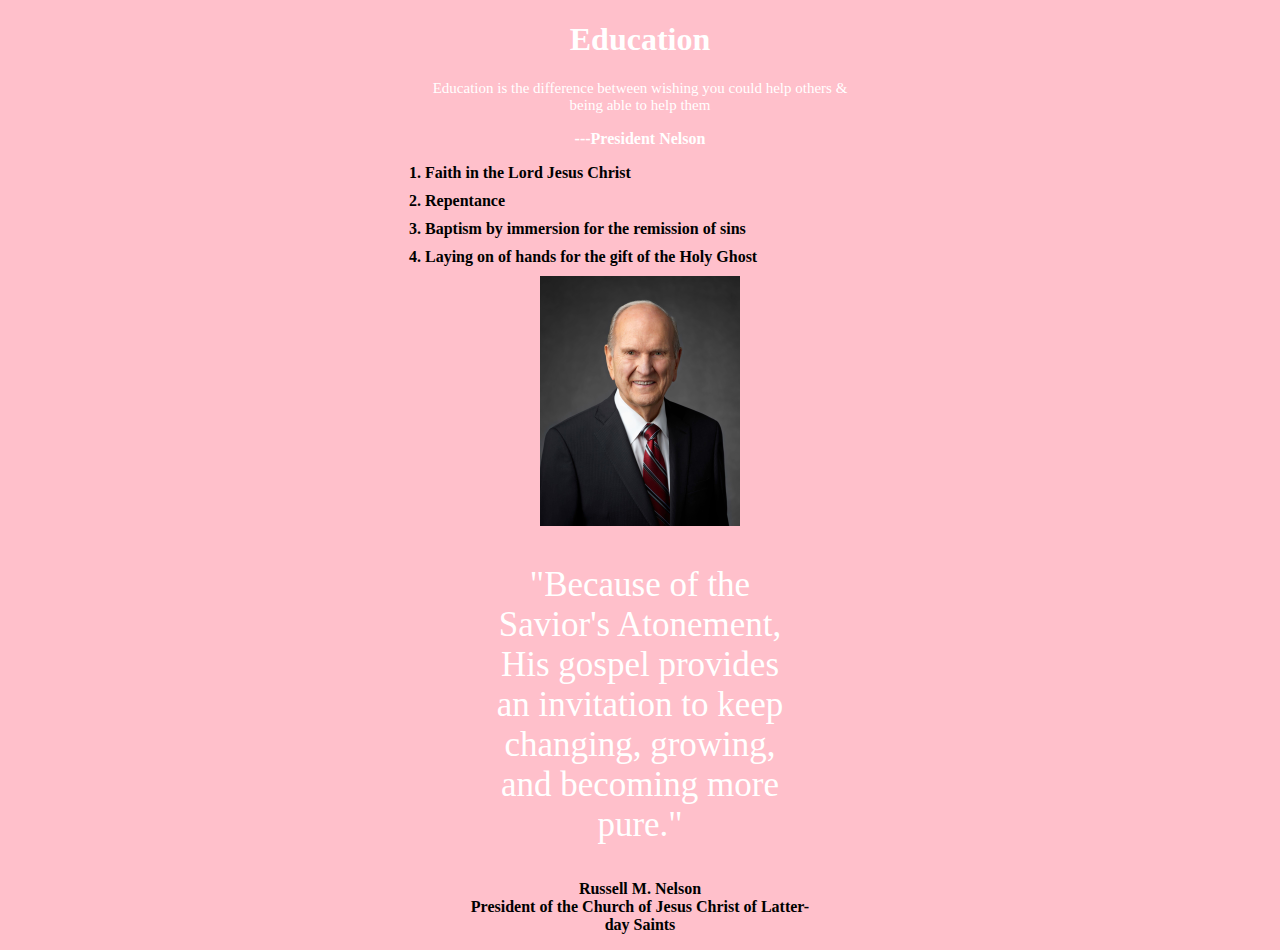
==== index.html @ 59417b49 "init" ====
<!DOCTYPE html>
<html lang="en">
<head>
    <meta charset="UTF-8">
    <meta http-equiv="X-UA-Compatible" content="IE=edge">
    <meta name="viewport" content="width=device-width, initial-scale=1.0">
    <title>President Nelson</title>
    <link type="text/css" rel="stylesheet" href="style.css">
</head>
<body style="text-align: center" bgcolor="pink">
    <header>
        <h1 href="#">Education</h1>
    </header>
    <main>
        <p style="font-size: 15px; color: white;">Education is the difference between wishing you could help others &<br>being able to help them</p>
        <p style="color: white;font-weight: bold;">---President Nelson</p>
        <ol>
            <li>Faith in the Lord Jesus Christ</li>
            <li>Repentance</li>
            <li>Baptism by immersion for the remission of sins</li>
            <li>Laying on of hands for the gift of the Holy Ghost</li>
        </ol>
        <img src="images/President.jpeg" style="width:200px;" alt="President Russell M. Nelson">
        <p style="font-size:35px; color: white; font-family: 'Times New Roman', Times, serif;">"Because of the<br>Savior's Atonement,<br>His gospel provides<br>an invitation to keep<br>changing, growing,<br>and becoming more<br>pure."</p>
        <p style="font-weight: bold;">Russell M. Nelson<br>President of the Church of Jesus Christ of Latter-<br>day Saints</p>
    </main>
</body>
</html>
---- style.css ----
ol {text-align: left; margin: 0 auto; width: 470px;}
ol li {font-weight: bold; margin: 10px 0;}

:root{
    --nav-hover-link-color: black;
}

h1 {
    color:white;
}
    
  h1:hover {
    color: var(--nav-hover-link-color);
  }
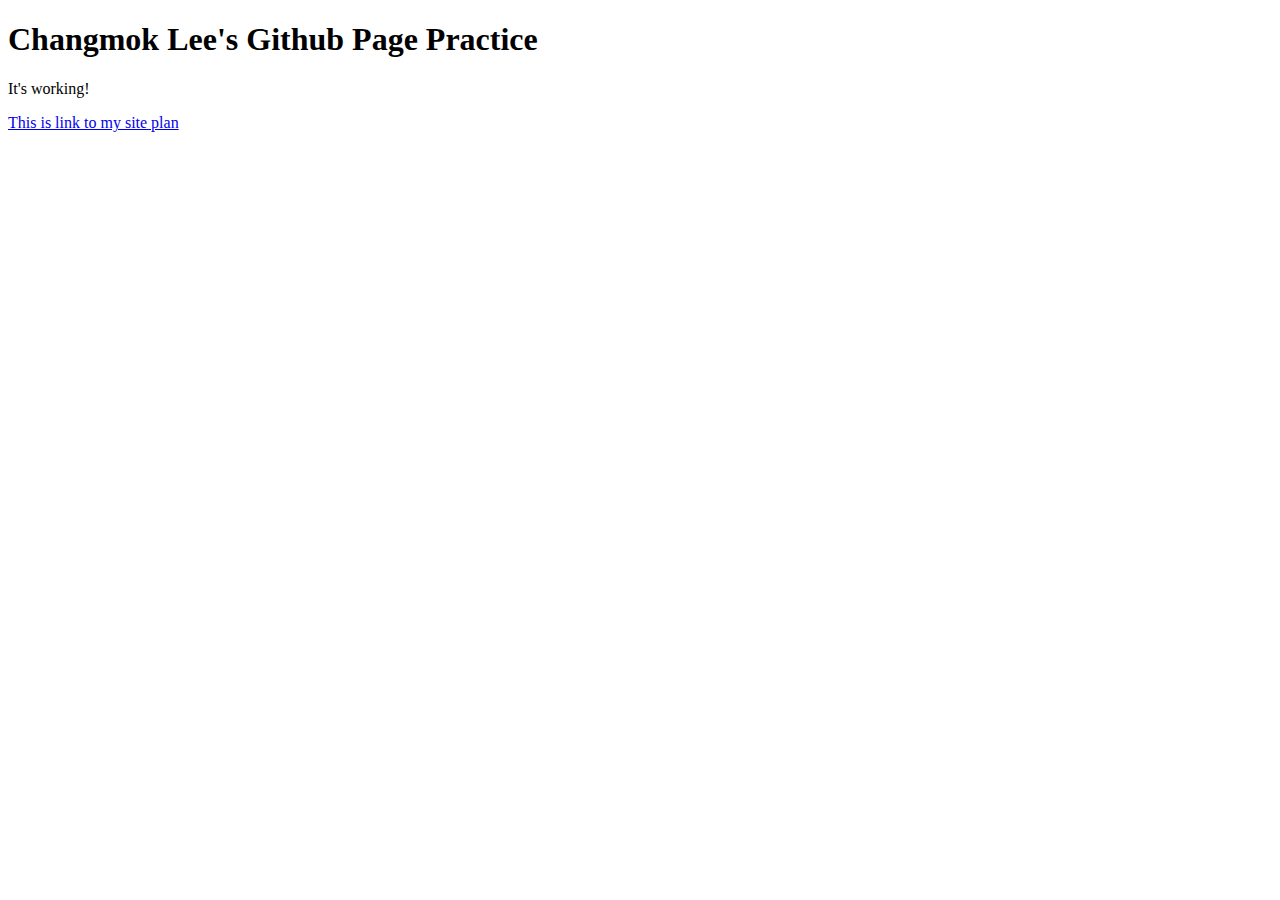
==== commit 33ec15bf: "add rafting site" ====
--- a/index.html
+++ b/index.html
@@ -1,28 +1,12 @@
 <!DOCTYPE html>
-<html lang="en">
-<head>
-    <meta charset="UTF-8">
-    <meta http-equiv="X-UA-Compatible" content="IE=edge">
-    <meta name="viewport" content="width=device-width, initial-scale=1.0">
-    <title>President Nelson</title>
-    <link type="text/css" rel="stylesheet" href="style.css">
-</head>
-<body style="text-align: center" bgcolor="pink">
-    <header>
-        <h1 href="#">Education</h1>
-    </header>
-    <main>
-        <p style="font-size: 15px; color: white;">Education is the difference between wishing you could help others &<br>being able to help them</p>
-        <p style="color: white;font-weight: bold;">---President Nelson</p>
-        <ol>
-            <li>Faith in the Lord Jesus Christ</li>
-            <li>Repentance</li>
-            <li>Baptism by immersion for the remission of sins</li>
-            <li>Laying on of hands for the gift of the Holy Ghost</li>
-        </ol>
-        <img src="images/President.jpeg" style="width:200px;" alt="President Russell M. Nelson">
-        <p style="font-size:35px; color: white; font-family: 'Times New Roman', Times, serif;">"Because of the<br>Savior's Atonement,<br>His gospel provides<br>an invitation to keep<br>changing, growing,<br>and becoming more<br>pure."</p>
-        <p style="font-weight: bold;">Russell M. Nelson<br>President of the Church of Jesus Christ of Latter-<br>day Saints</p>
-    </main>
-</body>
-</html>+<html>
+  <head>
+    <meta charset="utf-8">
+    <title>Changmok Lee</title>
+  </head>
+  <body>
+    <h1>Changmok Lee's Github Page Practice</h1>
+    <p>It's working!</p>
+    <a href="./wwr/site-plan-rafting.html">This is link to my site plan</a>
+  </body>
+</html>
